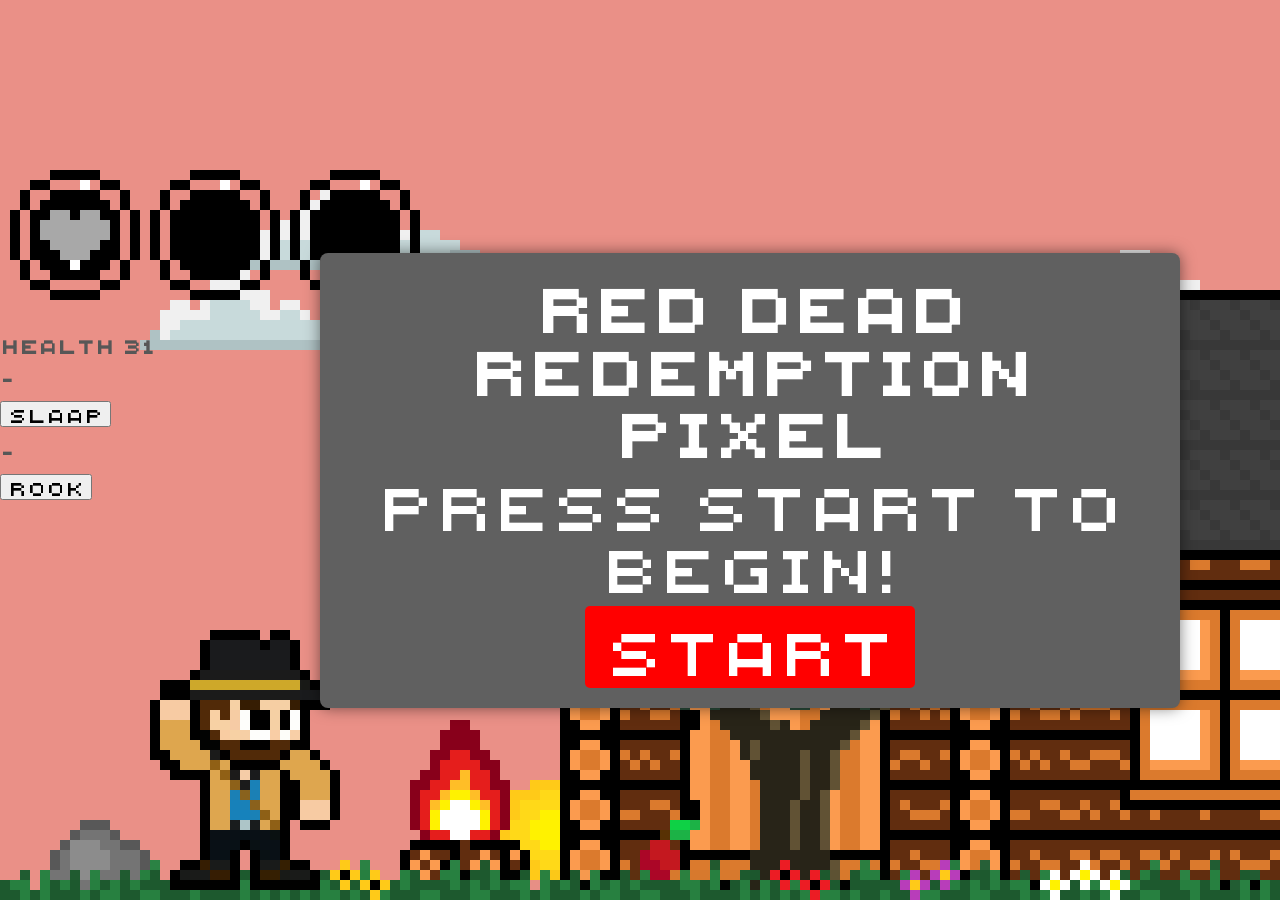
==== index.html @ 01a68bd6 "added campfire to page" ====
<!DOCTYPE html>
<html lang="en">

<head>
    <meta charset="UTF-8">
    <meta name="viewport" content="width=device-width, initial-scale=1.0">
    <title>Document</title>
    <link rel="stylesheet" href="assets/style/main.css">
</head>


<body id="Body">
    <div class="Counters">
        <h2 class="Counter" id="CountDown1">-</h2>
        <h2 class="Counter" id="CountDown2">-</h2><button id="Sleep" onclick="sleep()">slaap</button>
        <h2 class="Counter" id="CountDown3">-</h2><button id="Smoke" onclick="Smoke()">rook</button>
    </div>
    <div class="Stats" id="Stats">
        <canvas class="IconHeart" id="HealthCore" width="70" height="70"></canvas>
        <div id="HealthLevels" class="HealthLevels">
            <canvas id="HealthLevel" width="130" height="130"></canvas>
            <canvas id="HealthRegen" width="130" height="130"></canvas>
        </div>
        <canvas class="IconEnergy" id="EnergyCore" width="70" height="70"></canvas>
        <div id="EnergyLevels" class="EnergyLevels">
            <canvas id="EnergyLevel" width="130" height="130"></canvas>
            <canvas id="EnergyRegen" width="130" height="130"></canvas>
        </div>
        <canvas class="IconDeadeye" id="DeadeyeCore" width="70" height="70"></canvas>
        <div id="DeadeyeLevels" class="DeadeyeLevels">
            <canvas id="DeadeyeLevel" width="130" height="130"></canvas>
            <canvas id="DeadeyeRegen" width="130" height="130"></canvas>
        </div>
    </div>
    <div class="Arthurs" id="Arthurs">
        <img id="SpeechBubble" class="SpeechBubble" src="assets/img/speech-bubble.png" alt="">
    </div>
    <canvas class="Sprite" id="ArthurCanvas" width="320" height="320"></canvas>
    <div id="Arthur" class="Sprite"></div>

    <div class="Environment" id="Environment">
        <div class="Plants" id="Plants">
            <div class="AppleTree" id="AppleTree">
                <img class="Tree" src="assets/img/tree.png" alt="">
                <img class="AppleGround" src="assets/img/apple-ground.png" alt="" id="eat" onclick="eat()">
                <img class="AppleTree1" src="assets/img/apple-in-tree.png" alt="">
                <img class="AppleTree2" src="assets/img/apple-in-tree.png" alt="">
                <img class="AppleTree3" src="assets/img/apple-in-tree.png" alt="">
                <img class="AppleTree4" src="assets/img/apple-in-tree.png" alt="">
                <img class="AppleTree5" src="assets/img/apple-in-tree.png" alt="">
            </div>
            <div class="Home">
                <img class="Home" src="assets/img/Home/home2.png" alt="">
                <img class="campfire" src="assets/img/Home/campfire.png" alt="">
            </div>

            <img class="Grass" src="assets/img/grass.png" alt="">
            <img class="Stone" src="assets/img/stone.png" alt="">
        </div>
    </div>
    <div class="Weather" id="Weather">
        <div class="clouds" id="Clouds">
            <img id="Cloud1" class="Cloud1" src="assets/img/cloud3.png" alt="">
            <img id="Cloud2" class="Cloud2" src="assets/img/cloud3.png" alt="">
            <img id="Cloud3" class="Cloud3" src="assets/img/cloud3.png" alt="">
            <img id="Cloud4" class="Cloud4" src="assets/img/cloud3.png" alt="">
            <img id="Cloud5" class="Cloud5" src="assets/img/cloud3.png" alt="">
            <img id="Cloud6" class="Cloud6" src="assets/img/cloud3.png" alt="">
        </div>
        <div class="DayNight" id="DayNight">
            <img class="Sun" id="Sun" src="assets/img/sun.png" alt="">
            <img class="Moon" id="Moon" src="assets/img/moon.png" alt="">
        </div>
    </div>
    <div class="Box" id="Box">
        <h1>Red Dead Redemption Pixel</h1>
        <p>Press start to begin!</p>
        <button class="Start" id="StartBtn">Start</button>
    </div>
    <audio id="BackgroundMusic" src="assets/background-music/Reddead.mp3" loop></audio>
        <!-- <div id="Arthur">
            </div> -->
    <script src="script/main.js"></script>
</body>

</html>
---- assets/style/main.css ----
@font-face {
    font-family: pixelfont;
    src: url(../minecraft-pixel-font-5x5.ttf);
 }

 * {
     font-family: pixelfont, serif;
    font-size: 1em;
    line-height: 1.25em;
 }
body {
    padding: 0;
    margin: 0 0 auto 0 ;
    background-color: darkred;
    font-size: 16px;
}
div.body-test{
    margin-bottom: auto;
}
@media (max-width: 768px) {
    body {
        font-size: 8px;
    }
}
/* @media (min-width: 1440px) {
    Body {
        font-size: 19.8px;
    }
} */
@media (min-width: 1541px) {
    body {
        font-size: 24px;
    }
}
.Grass {
    position: fixed;
    bottom: 0;
    z-index: 11;
    left: 0;
    width: 96.25em;
    height: 2.5em;
}
.Home{
    position: fixed;
    background-attachment: fixed;
    left: 33.125em;
    bottom: 0.625em;
    height: 37.5em;
    width: 65em;
    z-index: 6;
}
.campfire{
    position: fixed;
    background-attachment: fixed;
    left: 25em;
    bottom: 0.625em;
    height: 10.625em;
    width: 8.125em;
    z-index: 6;
}
.Tree{
    position: fixed;
    bottom: -0.625em;
    z-index: 7;
    left: 37.5em;
    width: 26.875em;
    height: 32.5em;
}
.AppleGround{
    position: fixed;
    left: 40em;
    bottom: 1.25em;
    z-index: 13;
    width: 3.75em;
    height: 3.75em;
}
.AppleTree1{
    position: fixed;
    left: 56.25em;
    bottom: 14.375em;
    z-index: 14;
    width: 2.5em;
    height: 2.5em;
}
.AppleTree2{
    position: fixed;
    left: 51.875em;
    bottom: 25em;
    z-index: 15;
    width: 2.5em;
    height: 2.5em;
}
.AppleTree3{
    position: fixed;
    left: 46.875em;
    bottom: 15.625em;
    z-index: 16;
    width: 2.5em;
    height: 2.5em;
}
.AppleTree4{
    position: fixed;
    left: 43.75em;
    bottom: 23.75em;
    z-index: 17;
    width: 2.5em;
    height: 2.5em;
}
.AppleTree5{
    position: fixed;
    left: 40em;
    bottom: 18.75em;
    z-index: 18;
    width: 2.5em;
    height: 2.5em;
}
.Stone{
    position: fixed;
    bottom: 0.625em;
    z-index: 8;
    left: 2.5em;
    width: 6.875em;
    height: 4.375em;
}
.Sprite {
        position: fixed;
        bottom: 0.625em;
        left: 9.375em;
        z-index: 12;
        height: 20em;
        width: 20em;
    }
.arthur {
    position: fixed;
    bottom: 0.625em;
    left: 9.375em;
    z-index: 12;
    width: 20em;
    height: 20em;
}


.SpeechBubble{
    position: fixed;
    bottom: 14.375em;
    left: 17.5em;
    z-index: 90;
    display: none;
    width: 22.5em;
    height: 13.75em;
}
.Cloud1{
    position: fixed;
    bottom: 39.375em;
    z-index: 2;
    left: 12.5em;
    width: 15.625em;
    height: 5em;
}
.Cloud2{
    position: fixed;
    bottom: 35.625em;
    z-index: 2;
    left: 62.5em;
    width: 15.625em;
    height: 5em;
}
.Cloud3{
    position: fixed;
    bottom: 33.125em;
    z-index: 2;
    left: 46.875em;
    width: 15.625em;
    height: 5em;
}
.Cloud4{
    position: fixed;
    bottom: 34.375em;
    z-index: 2;
    left: 6.25em;
    width: 15.625em;
    height: 5em;
}
.Cloud5{
    position: fixed;
    bottom: 31.25em;
    z-index: 2;
    left: 50em;
    width: 15.625em;
    height: 5em;
}
.Cloud6{
    position: fixed;
    bottom: 37.5em;
    z-index: 7;
    left: 87.5em;
    width: 15.625em;
    height: 5em;
}
.Sun{
    position: fixed;
    bottom: -3.125em;
    z-index: 0;
    left: 31.25em;
    width: 6.25em;
    height: 6.25em;
}
.Moon{
    position: fixed;
    bottom: -3.125em;
    z-index: 1;
    left: 31.25em;
    width: 6.25em;
    height: 6.25em;
}
.IconHeart{
    position: fixed;
    left: 2.5em;
    bottom: 39.375em;
    z-index: 100;
    width: 4.375em;
    height: 4.375em;
}
.HealthLevels canvas{
    position: fixed;
    left: 0.625em;
    bottom: 37.5em;
    z-index: 99;
    width: 8.125em;
    height: 8.125em;
}
.IconEnergy{
    position: fixed;
    left: 11.25em;
    bottom: 39.375em;
    z-index: 100;
    width: 4.375em;
    height: 4.375em;
}
.EnergyLevels canvas{
    position: fixed;
    left: 9.375em;
    bottom: 37.5em;
    z-index: 99;
    width: 8.125em;
    height: 8.125em;

}
.IconDeadeye{
    position: fixed;
    left: 20em;
    bottom: 39.375em;
    z-index: 100;
    width: 4.375em;
    height: 4.375em;
}
.DeadeyeLevels canvas{
    position: fixed;
    left: 18.125em;
    bottom: 37.5em;
    z-index: 99;
    width: 8.125em;
    height: 8.125em;
}
.Counters{
    position: fixed;
    z-index: 50;
    bottom: 25em;
}
.Counter{
    color: #575757;
}

.Box {
    position: fixed;
    left: 20em;
    bottom: 12em;
    background-color: #606060;
    background-repeat: no-repeat; 
    background-position: center;
     color: white;
     padding: 20px 30px;
     border-radius: 8px;
     box-shadow: 0 0 15px rgba(0, 0, 0, 0.5);
     text-align: center;
     z-index: 300;
    max-width: 50em;
 }
 /* .startscreen{
    position: fixed;
    left: 410px;
    bottom: auto;
 } */

.Box h1, p {
    font-size: 50px;
    margin: 0 0 10px;
} 

.Start {
    background: #ff0000;
    color: #fff;
    border: none;
    padding: 10px 20px;
    font-size: 50px;
    border-radius: 5px;
    cursor: pointer;
    transition: 0.3s;
}

.Start:hover {
    background: #cc0000;
}

.GameStarted body {
    filter: none;
}

.Box.hidden {
    display: none;
}
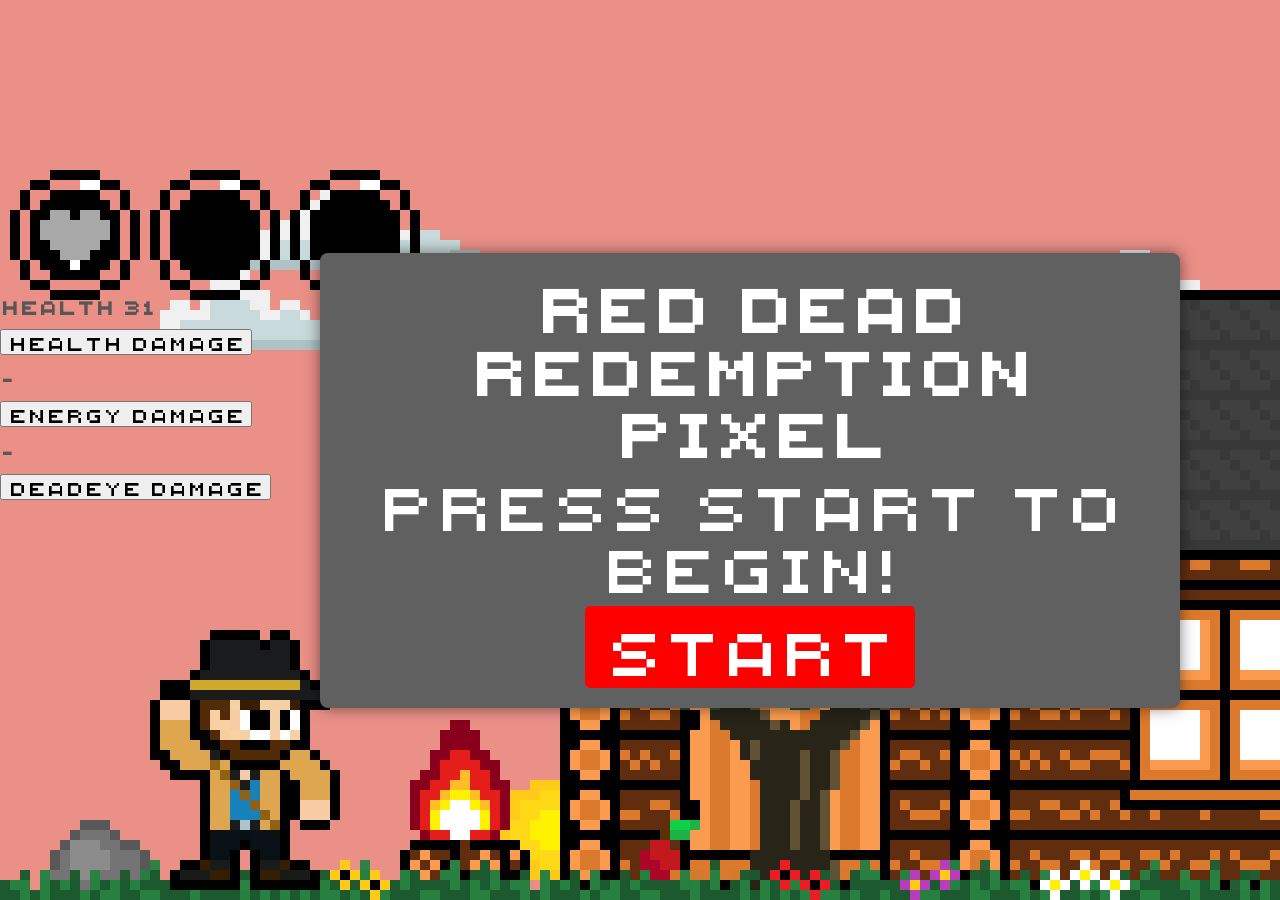
==== commit 83736ef3: "added regen array regeneration now works with an array, giving us the ability to easely change the r" ====
--- a/index.html
+++ b/index.html
@@ -11,9 +11,9 @@
 
 <body id="Body">
     <div class="Counters">
-        <h2 class="Counter" id="CountDown1">-</h2>
-        <h2 class="Counter" id="CountDown2">-</h2><button id="Sleep" onclick="sleep()">slaap</button>
-        <h2 class="Counter" id="CountDown3">-</h2><button id="Smoke" onclick="Smoke()">rook</button>
+        <h2 class="Counter" id="CountDown1">-</h2><button onclick="HealthDamage()">Health damage</button>
+        <h2 class="Counter" id="CountDown2">-</h2><button onclick="EnergyDamage()">Energy damage</button>
+        <h2 class="Counter" id="CountDown3">-</h2><button onclick="DeadeyeDamage()">Deadeye damage</button>
     </div>
     <div class="Stats" id="Stats">
         <canvas class="IconHeart" id="HealthCore" width="70" height="70"></canvas>
@@ -50,8 +50,8 @@
                 <img class="AppleTree5" src="assets/img/apple-in-tree.png" alt="">
             </div>
             <div class="Home">
-                <img class="Home" src="assets/img/Home/home2.png" alt="">
-                <img class="campfire" src="assets/img/Home/campfire.png" alt="">
+                <img class="Home" src="assets/img/Home/home2.png" alt="" onclick="sleep()">
+                <img class="campfire" src="assets/img/Home/campfire.png" alt="" onclick="Smoke()">
             </div>
 
             <img class="Grass" src="assets/img/grass.png" alt="">
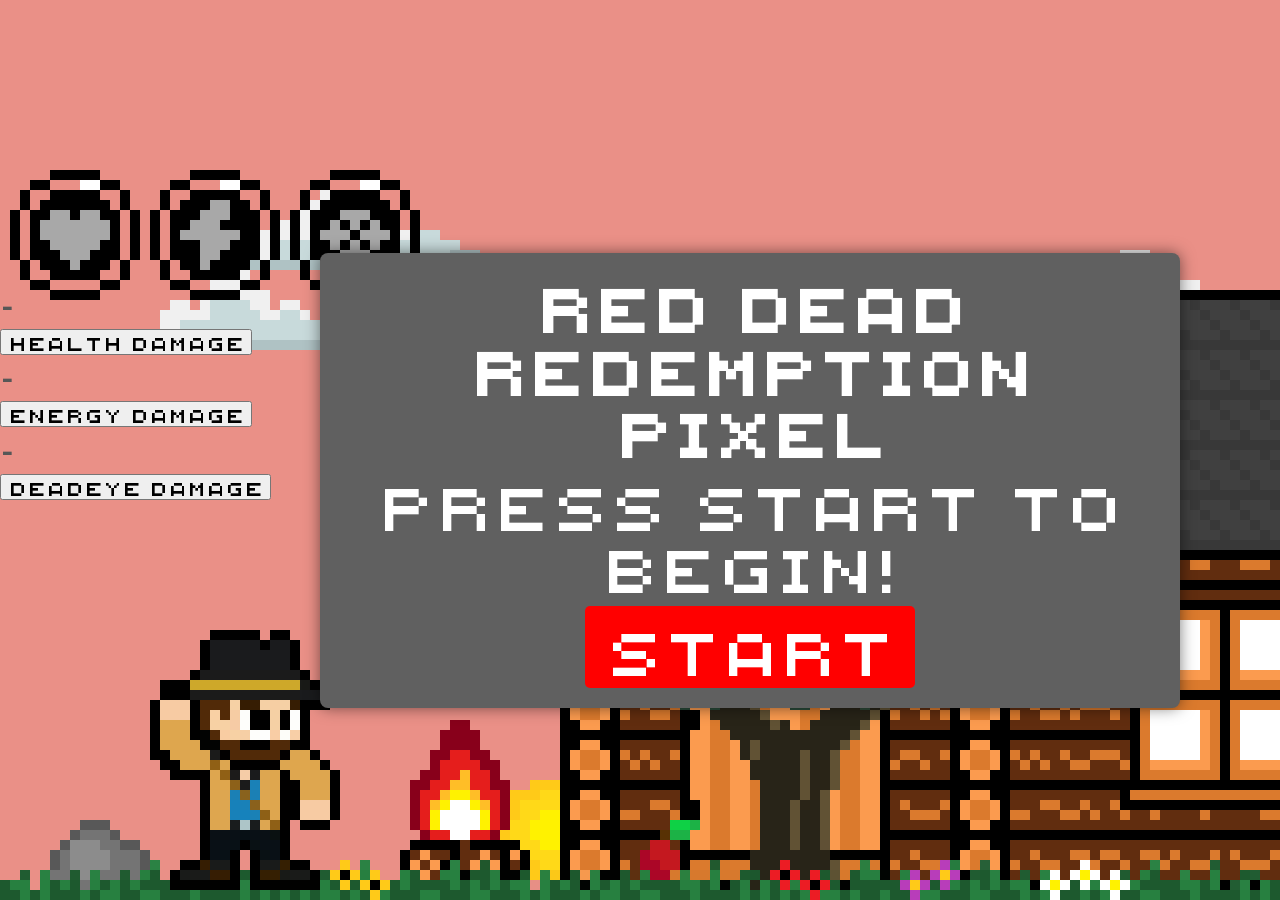
==== commit a8411431: "core values are now in %" ====
--- a/index.html
+++ b/index.html
@@ -42,7 +42,7 @@
         <div class="Plants" id="Plants">
             <div class="AppleTree" id="AppleTree">
                 <img class="Tree" src="assets/img/tree.png" alt="">
-                <img class="AppleGround" src="assets/img/apple-ground.png" alt="" id="eat" onclick="eat()">
+                <img class="AppleGround" src="assets/img/apple-ground.png" alt="" id="eat" onclick="Eat()">
                 <img class="AppleTree1" src="assets/img/apple-in-tree.png" alt="">
                 <img class="AppleTree2" src="assets/img/apple-in-tree.png" alt="">
                 <img class="AppleTree3" src="assets/img/apple-in-tree.png" alt="">
@@ -50,7 +50,7 @@
                 <img class="AppleTree5" src="assets/img/apple-in-tree.png" alt="">
             </div>
             <div class="Home">
-                <img class="Home" src="assets/img/Home/home2.png" alt="" onclick="sleep()">
+                <img class="Home" src="assets/img/Home/home2.png" alt="" onclick="Sleep()">
                 <img class="campfire" src="assets/img/Home/campfire.png" alt="" onclick="Smoke()">
             </div>
 
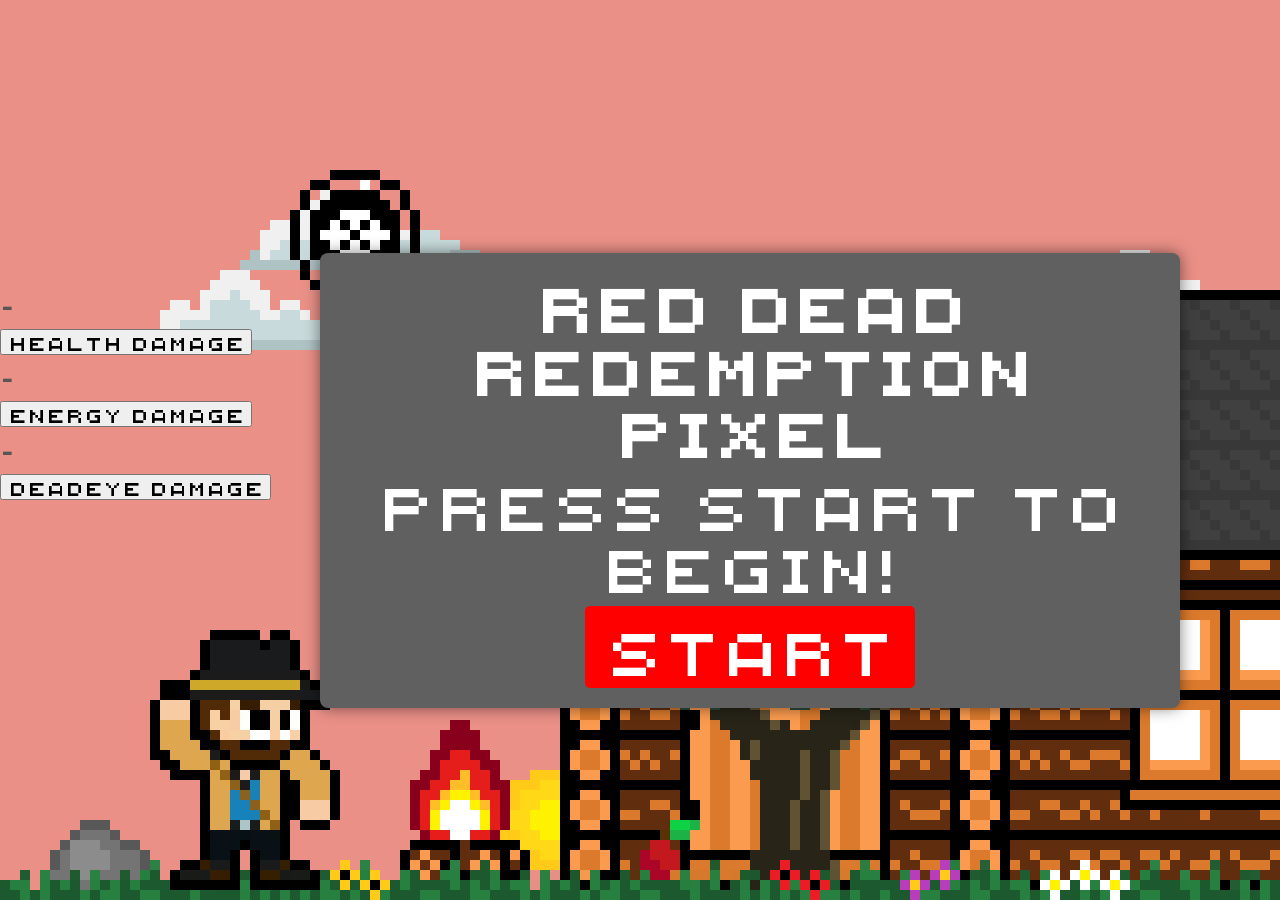
==== commit 0581607a: "stats are now working correctly every half a second 1 regeneration stage this takes up 1 percent of " ====
--- a/index.html
+++ b/index.html
@@ -11,9 +11,9 @@
 
 <body id="Body">
     <div class="Counters">
-        <h2 class="Counter" id="CountDown1">-</h2><button onclick="HealthDamage()">Health damage</button>
-        <h2 class="Counter" id="CountDown2">-</h2><button onclick="EnergyDamage()">Energy damage</button>
-        <h2 class="Counter" id="CountDown3">-</h2><button onclick="DeadeyeDamage()">Deadeye damage</button>
+        <h2 class="Counter" id="HealthInfo">-</h2><button onclick="HealthDamage()">Health damage</button>
+        <h2 class="Counter" id="EnergyInfo">-</h2><button onclick="EnergyDamage()">Energy damage</button>
+        <h2 class="Counter" id="DeadeyeInfo">-</h2><button onclick="DeadeyeDamage()">Deadeye damage</button>
     </div>
     <div class="Stats" id="Stats">
         <canvas class="IconHeart" id="HealthCore" width="70" height="70"></canvas>
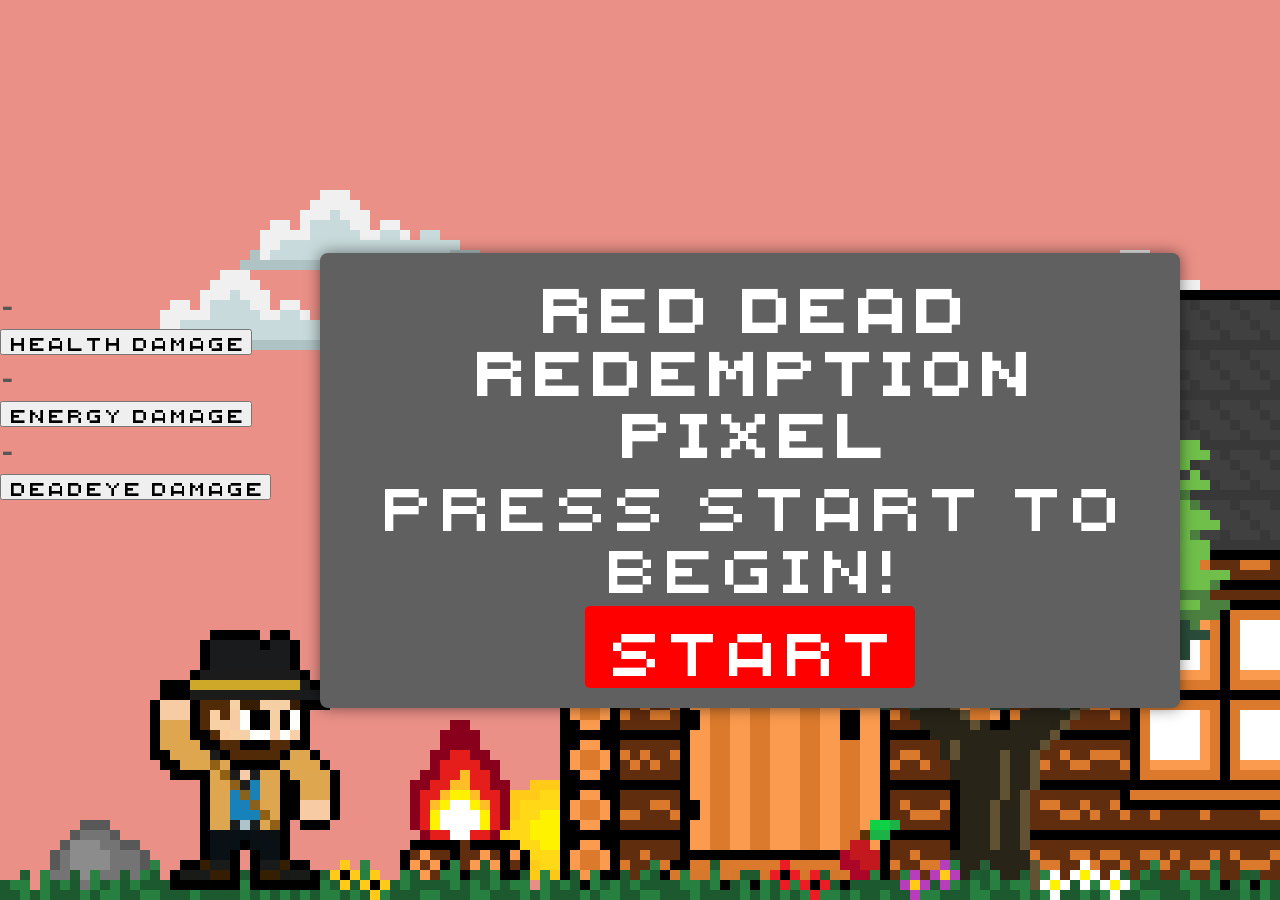
==== commit e9ca75d3: "changed emotion speech bubble" ====
--- a/index.html
+++ b/index.html
@@ -33,7 +33,7 @@
         </div>
     </div>
     <div class="Arthurs" id="Arthurs">
-        <img id="SpeechBubble" class="SpeechBubble" src="assets/img/speech-bubble.png" alt="">
+        <img id="SpeechBubble" class="SpeechBubble" src="assets/img/SpeechBubbleHungry.png" alt="">
     </div>
     <canvas class="Sprite" id="ArthurCanvas" width="320" height="320"></canvas>
     <div id="Arthur" class="Sprite"></div>
@@ -78,7 +78,7 @@
         <button class="Start" id="StartBtn">Start</button>
     </div>
     <audio id="BackgroundMusic" src="assets/background-music/Reddead.mp3" loop></audio>
-        <!-- <div id="Arthur">
+    <!-- <div id="Arthur">
             </div> -->
     <script src="script/main.js"></script>
 </body>
--- a/assets/style/main.css
+++ b/assets/style/main.css
@@ -1,27 +1,31 @@
 @font-face {
     font-family: pixelfont;
     src: url(../minecraft-pixel-font-5x5.ttf);
- }
-
- * {
-     font-family: pixelfont, serif;
+}
+
+* {
+    font-family: pixelfont, serif;
     font-size: 1em;
     line-height: 1.25em;
- }
+}
+
 body {
     padding: 0;
-    margin: 0 0 auto 0 ;
+    margin: 0 0 auto 0;
     background-color: darkred;
     font-size: 16px;
 }
-div.body-test{
+
+div.body-test {
     margin-bottom: auto;
 }
+
 @media (max-width: 768px) {
     body {
         font-size: 8px;
     }
 }
+
 /* @media (min-width: 1440px) {
     Body {
         font-size: 19.8px;
@@ -32,6 +36,7 @@
         font-size: 24px;
     }
 }
+
 .Grass {
     position: fixed;
     bottom: 0;
@@ -40,7 +45,8 @@
     width: 96.25em;
     height: 2.5em;
 }
-.Home{
+
+.Home {
     position: fixed;
     background-attachment: fixed;
     left: 33.125em;
@@ -49,7 +55,8 @@
     width: 65em;
     z-index: 6;
 }
-.campfire{
+
+.campfire {
     position: fixed;
     background-attachment: fixed;
     left: 25em;
@@ -58,63 +65,71 @@
     width: 8.125em;
     z-index: 6;
 }
-.Tree{
+
+.Tree {
     position: fixed;
     bottom: -0.625em;
     z-index: 7;
-    left: 37.5em;
+    left: 50em;
     width: 26.875em;
     height: 32.5em;
 }
-.AppleGround{
-    position: fixed;
-    left: 40em;
+
+.AppleGround {
+    position: fixed;
+    left: 52.5em;
     bottom: 1.25em;
     z-index: 13;
     width: 3.75em;
     height: 3.75em;
 }
-.AppleTree1{
-    position: fixed;
-    left: 56.25em;
+
+.AppleTree1 {
+    position: fixed;
+    left: 68.75em;
     bottom: 14.375em;
     z-index: 14;
     width: 2.5em;
     height: 2.5em;
 }
-.AppleTree2{
-    position: fixed;
-    left: 51.875em;
+
+.AppleTree2 {
+    position: fixed;
+    left: 64.375em;
     bottom: 25em;
     z-index: 15;
     width: 2.5em;
     height: 2.5em;
 }
-.AppleTree3{
-    position: fixed;
-    left: 46.875em;
+
+.AppleTree3 {
+    position: fixed;
+    left: 59.375em;
     bottom: 15.625em;
     z-index: 16;
     width: 2.5em;
     height: 2.5em;
 }
-.AppleTree4{
-    position: fixed;
-    left: 43.75em;
+
+.AppleTree4 {
+    position: fixed;
+    left: 56.25em;
     bottom: 23.75em;
     z-index: 17;
     width: 2.5em;
     height: 2.5em;
 }
-.AppleTree5{
-    position: fixed;
-    left: 40em;
+
+.AppleTree5 {
+    position: fixed;
+    left: 52.5em;
     bottom: 18.75em;
     z-index: 18;
     width: 2.5em;
     height: 2.5em;
 }
-.Stone{
+
+.Stone {
     position: fixed;
     bottom: 0.625em;
     z-index: 8;
@@ -122,14 +137,16 @@
     width: 6.875em;
     height: 4.375em;
 }
+
 .Sprite {
-        position: fixed;
-        bottom: 0.625em;
-        left: 9.375em;
-        z-index: 12;
-        height: 20em;
-        width: 20em;
-    }
+    position: fixed;
+    bottom: 0.625em;
+    left: 9.375em;
+    z-index: 12;
+    height: 20em;
+    width: 20em;
+}
+
 .arthur {
     position: fixed;
     bottom: 0.625em;
@@ -140,16 +157,17 @@
 }
 
 
-.SpeechBubble{
+.SpeechBubble {
     position: fixed;
     bottom: 14.375em;
     left: 17.5em;
     z-index: 90;
     display: none;
-    width: 22.5em;
-    height: 13.75em;
-}
-.Cloud1{
+    width: 30em;
+    height: 15em;
+}
+
+.Cloud1 {
     position: fixed;
     bottom: 39.375em;
     z-index: 2;
@@ -157,7 +175,8 @@
     width: 15.625em;
     height: 5em;
 }
-.Cloud2{
+
+.Cloud2 {
     position: fixed;
     bottom: 35.625em;
     z-index: 2;
@@ -165,7 +184,8 @@
     width: 15.625em;
     height: 5em;
 }
-.Cloud3{
+
+.Cloud3 {
     position: fixed;
     bottom: 33.125em;
     z-index: 2;
@@ -173,7 +193,8 @@
     width: 15.625em;
     height: 5em;
 }
-.Cloud4{
+
+.Cloud4 {
     position: fixed;
     bottom: 34.375em;
     z-index: 2;
@@ -181,7 +202,8 @@
     width: 15.625em;
     height: 5em;
 }
-.Cloud5{
+
+.Cloud5 {
     position: fixed;
     bottom: 31.25em;
     z-index: 2;
@@ -189,7 +211,8 @@
     width: 15.625em;
     height: 5em;
 }
-.Cloud6{
+
+.Cloud6 {
     position: fixed;
     bottom: 37.5em;
     z-index: 7;
@@ -197,7 +220,8 @@
     width: 15.625em;
     height: 5em;
 }
-.Sun{
+
+.Sun {
     position: fixed;
     bottom: -3.125em;
     z-index: 0;
@@ -205,7 +229,8 @@
     width: 6.25em;
     height: 6.25em;
 }
-.Moon{
+
+.Moon {
     position: fixed;
     bottom: -3.125em;
     z-index: 1;
@@ -213,7 +238,8 @@
     width: 6.25em;
     height: 6.25em;
 }
-.IconHeart{
+
+.IconHeart {
     position: fixed;
     left: 2.5em;
     bottom: 39.375em;
@@ -221,7 +247,8 @@
     width: 4.375em;
     height: 4.375em;
 }
-.HealthLevels canvas{
+
+.HealthLevels canvas {
     position: fixed;
     left: 0.625em;
     bottom: 37.5em;
@@ -229,7 +256,8 @@
     width: 8.125em;
     height: 8.125em;
 }
-.IconEnergy{
+
+.IconEnergy {
     position: fixed;
     left: 11.25em;
     bottom: 39.375em;
@@ -237,7 +265,8 @@
     width: 4.375em;
     height: 4.375em;
 }
-.EnergyLevels canvas{
+
+.EnergyLevels canvas {
     position: fixed;
     left: 9.375em;
     bottom: 37.5em;
@@ -246,7 +275,8 @@
     height: 8.125em;
 
 }
-.IconDeadeye{
+
+.IconDeadeye {
     position: fixed;
     left: 20em;
     bottom: 39.375em;
@@ -254,7 +284,8 @@
     width: 4.375em;
     height: 4.375em;
 }
-.DeadeyeLevels canvas{
+
+.DeadeyeLevels canvas {
     position: fixed;
     left: 18.125em;
     bottom: 37.5em;
@@ -262,12 +293,14 @@
     width: 8.125em;
     height: 8.125em;
 }
-.Counters{
+
+.Counters {
     position: fixed;
     z-index: 50;
     bottom: 25em;
 }
-.Counter{
+
+.Counter {
     color: #575757;
 }
 
@@ -276,26 +309,28 @@
     left: 20em;
     bottom: 12em;
     background-color: #606060;
-    background-repeat: no-repeat; 
+    background-repeat: no-repeat;
     background-position: center;
-     color: white;
-     padding: 20px 30px;
-     border-radius: 8px;
-     box-shadow: 0 0 15px rgba(0, 0, 0, 0.5);
-     text-align: center;
-     z-index: 300;
+    color: white;
+    padding: 20px 30px;
+    border-radius: 8px;
+    box-shadow: 0 0 15px rgba(0, 0, 0, 0.5);
+    text-align: center;
+    z-index: 300;
     max-width: 50em;
- }
- /* .startscreen{
+}
+
+/* .startscreen{
     position: fixed;
     left: 410px;
     bottom: auto;
  } */
 
-.Box h1, p {
+.Box h1,
+p {
     font-size: 50px;
     margin: 0 0 10px;
-} 
+}
 
 .Start {
     background: #ff0000;
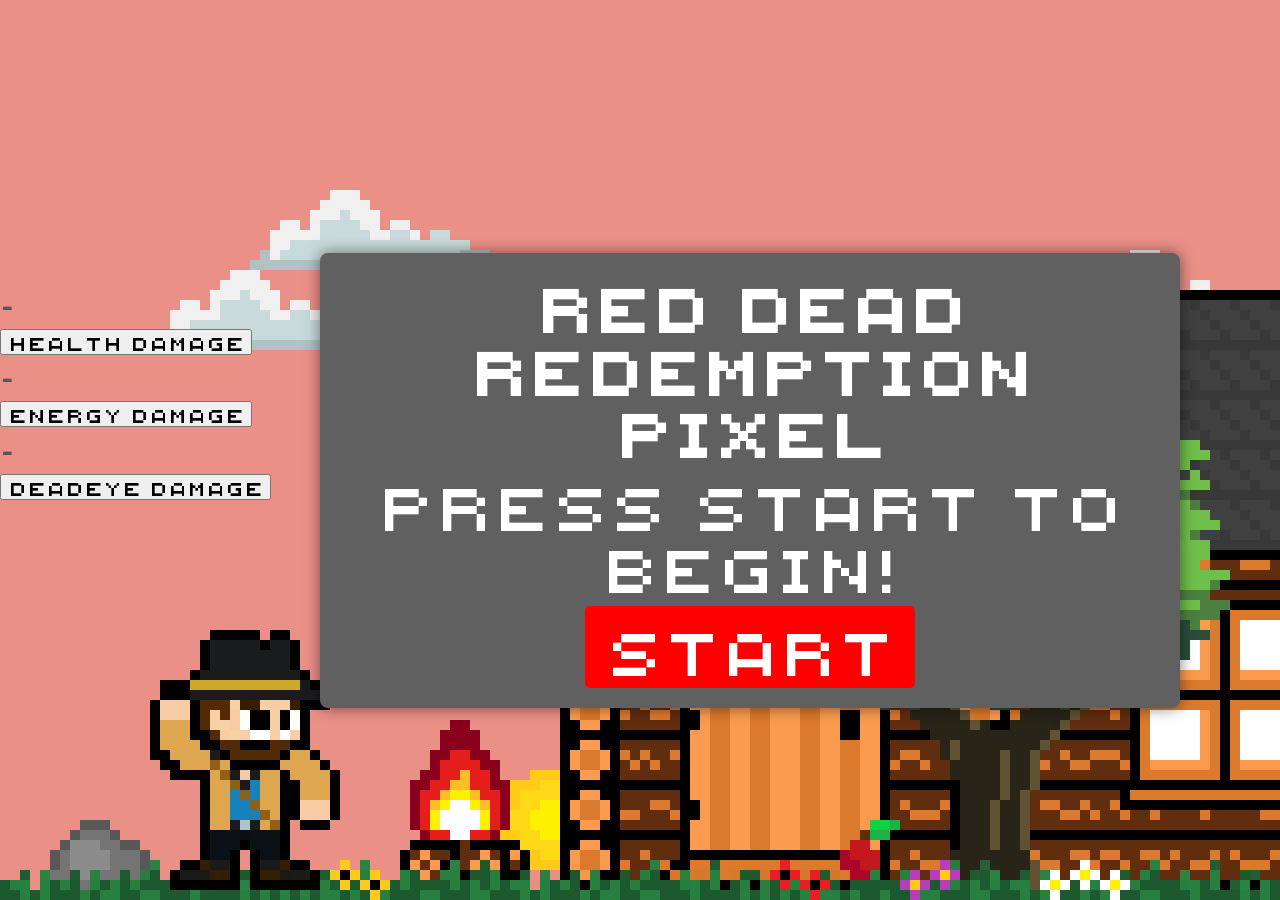
==== commit 3e9b2dec: "emotions added visual emotions" ====
--- a/index.html
+++ b/index.html
@@ -33,7 +33,9 @@
         </div>
     </div>
     <div class="Arthurs" id="Arthurs">
-        <img id="SpeechBubble" class="SpeechBubble" src="assets/img/SpeechBubbleHungry.png" alt="">
+        <img id="SpeechBubbleHungry" class="SpeechBubbleHungry" src="assets/img/SpeechBubbleHungry.png" alt="">
+        <img id="SpeechBubbleSleep" class="SpeechBubbleSleep" src="assets/img/SpeechBubbleSleep.png" alt="">
+        <img id="SpeechBubbleSmoke" class="SpeechBubbleSmoke" src="assets/img/SpeechBubbleSmoke.png" alt="">
     </div>
     <canvas class="Sprite" id="ArthurCanvas" width="320" height="320"></canvas>
     <div id="Arthur" class="Sprite"></div>
--- a/assets/style/main.css
+++ b/assets/style/main.css
@@ -157,14 +157,32 @@
 }
 
 
-.SpeechBubble {
+.SpeechBubbleHungry {
     position: fixed;
     bottom: 14.375em;
     left: 17.5em;
     z-index: 90;
     display: none;
     width: 30em;
-    height: 15em;
+    height: 14.375em;
+}
+.SpeechBubbleSleep {
+    position: fixed;
+    bottom: 14.375em;
+    left: 17.5em;
+    z-index: 90;
+    display: none;
+    width: 30em;
+    height: 14.375em;
+}
+.SpeechBubbleSmoke {
+    position: fixed;
+    bottom: 14.375em;
+    left: 17.5em;
+    z-index: 90;
+    display: none;
+    width: 31.875em;
+    height: 14.375em;
 }
 
 .Cloud1 {
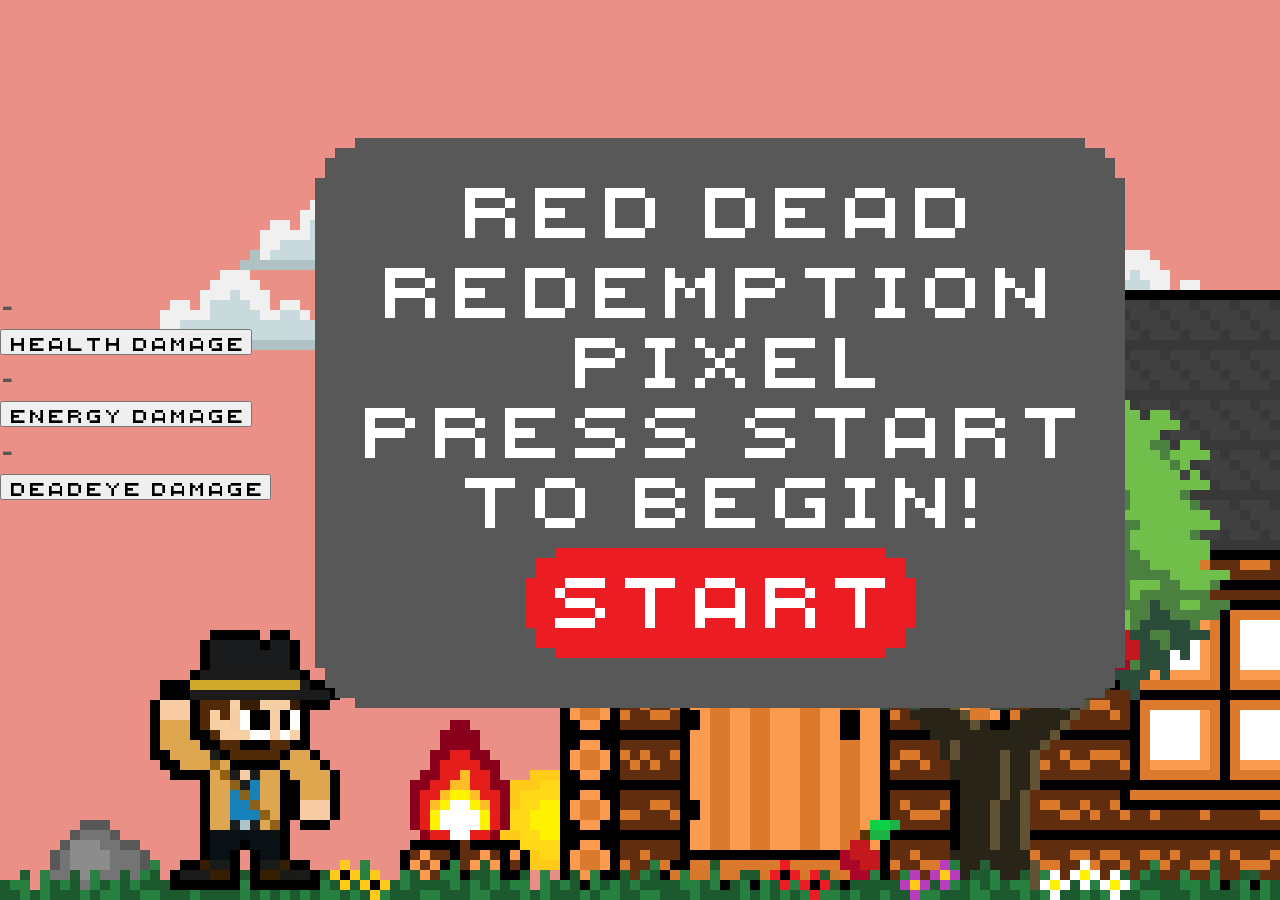
==== commit f154a67b: "swap the box start to pixel box" ====
--- a/index.html
+++ b/index.html
@@ -75,9 +75,8 @@
         </div>
     </div>
     <div class="Box" id="Box">
-        <h1>Red Dead Redemption Pixel</h1>
-        <p>Press start to begin!</p>
-        <button class="Start" id="StartBtn">Start</button>
+        <img src="assets/img/startscreen.png" alt="Start Box" class="BoxImage">
+        <img src="assets/img/startbutton.png" alt="Start Button" id="StartBtn" class="StartButton">
     </div>
     <audio id="BackgroundMusic" src="assets/background-music/Reddead.mp3" loop></audio>
     <!-- <div id="Arthur">
--- a/assets/style/main.css
+++ b/assets/style/main.css
@@ -233,7 +233,7 @@
 .Cloud6 {
     position: fixed;
     bottom: 37.5em;
-    z-index: 7;
+    z-index: 2;
     left: 87.5em;
     width: 15.625em;
     height: 5em;
@@ -326,16 +326,17 @@
     position: fixed;
     left: 20em;
     bottom: 12em;
-    background-color: #606060;
-    background-repeat: no-repeat;
-    background-position: center;
-    color: white;
-    padding: 20px 30px;
-    border-radius: 8px;
-    box-shadow: 0 0 15px rgba(0, 0, 0, 0.5);
     text-align: center;
     z-index: 300;
     max-width: 50em;
+    display: flex;
+    flex-direction: column;
+    align-items: center;
+    .StartButton {
+        position: absolute;
+        bottom: 50px;
+        cursor: pointer;
+    }
 }
 
 /* .startscreen{
@@ -344,31 +345,5 @@
     bottom: auto;
  } */
 
-.Box h1,
-p {
-    font-size: 50px;
-    margin: 0 0 10px;
-}
-
-.Start {
-    background: #ff0000;
-    color: #fff;
-    border: none;
-    padding: 10px 20px;
-    font-size: 50px;
-    border-radius: 5px;
-    cursor: pointer;
-    transition: 0.3s;
-}
-
-.Start:hover {
-    background: #cc0000;
-}
-
-.GameStarted body {
-    filter: none;
-}
-
-.Box.hidden {
-    display: none;
-}+
+
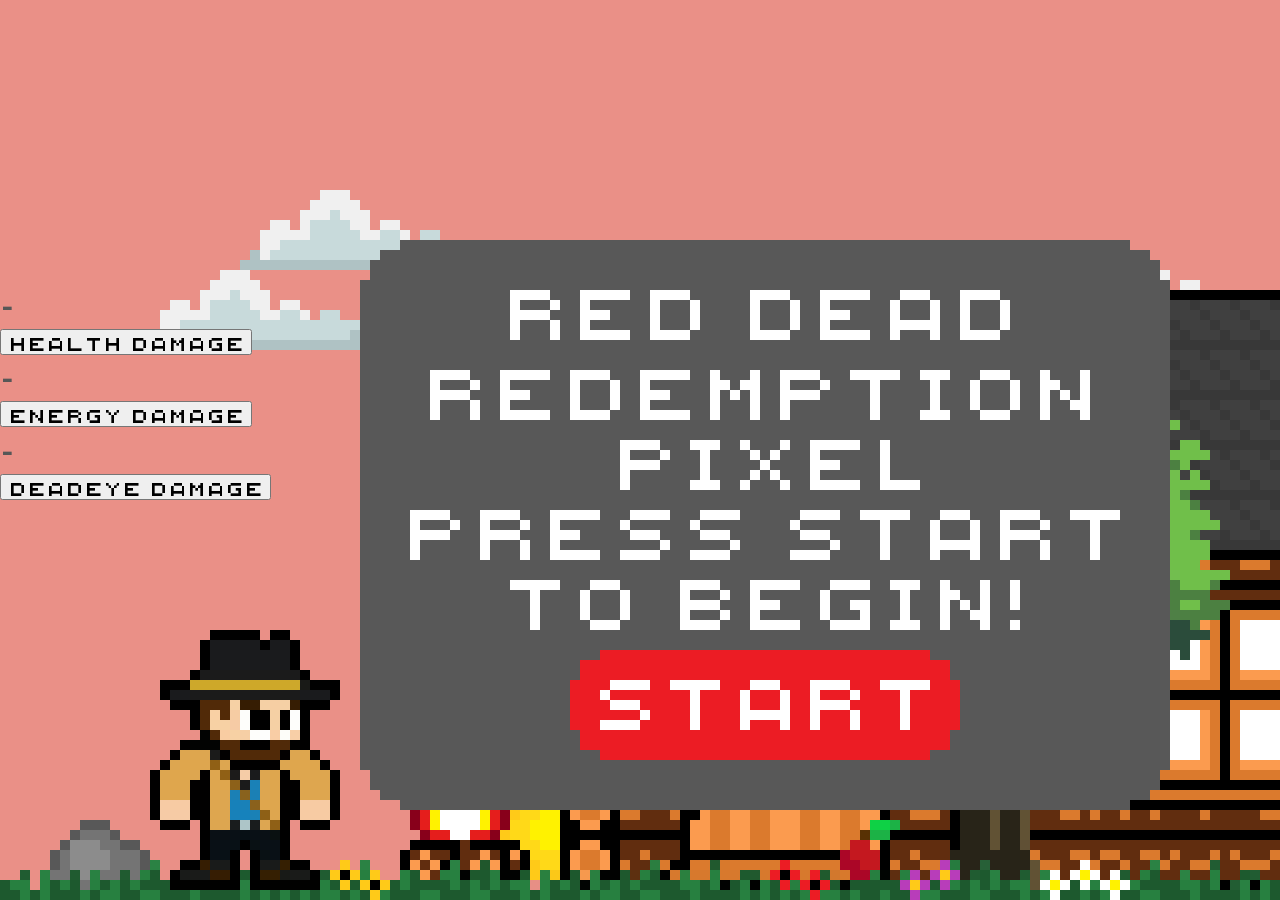
==== commit 708fd12e: "CHANGED ARTHUR SPRITE" ====
--- a/index.html
+++ b/index.html
@@ -83,5 +83,4 @@
             </div> -->
     <script src="script/main.js"></script>
 </body>
-
 </html>
--- a/assets/style/main.css
+++ b/assets/style/main.css
@@ -324,18 +324,24 @@
 
 .Box {
     position: fixed;
-    left: 20em;
-    bottom: 12em;
+    left: 22.5em;
+    bottom: 5.625em;
     text-align: center;
     z-index: 300;
-    max-width: 50em;
     display: flex;
     flex-direction: column;
     align-items: center;
+    .BoxImage {
+        width: 50.625em;
+        height: 35.625em;
+    }
     .StartButton {
         position: absolute;
-        bottom: 50px;
+        bottom: 3.125em;
         cursor: pointer;
+        width: 24.375em;
+        height: 6.875em;
+
     }
 }
 
